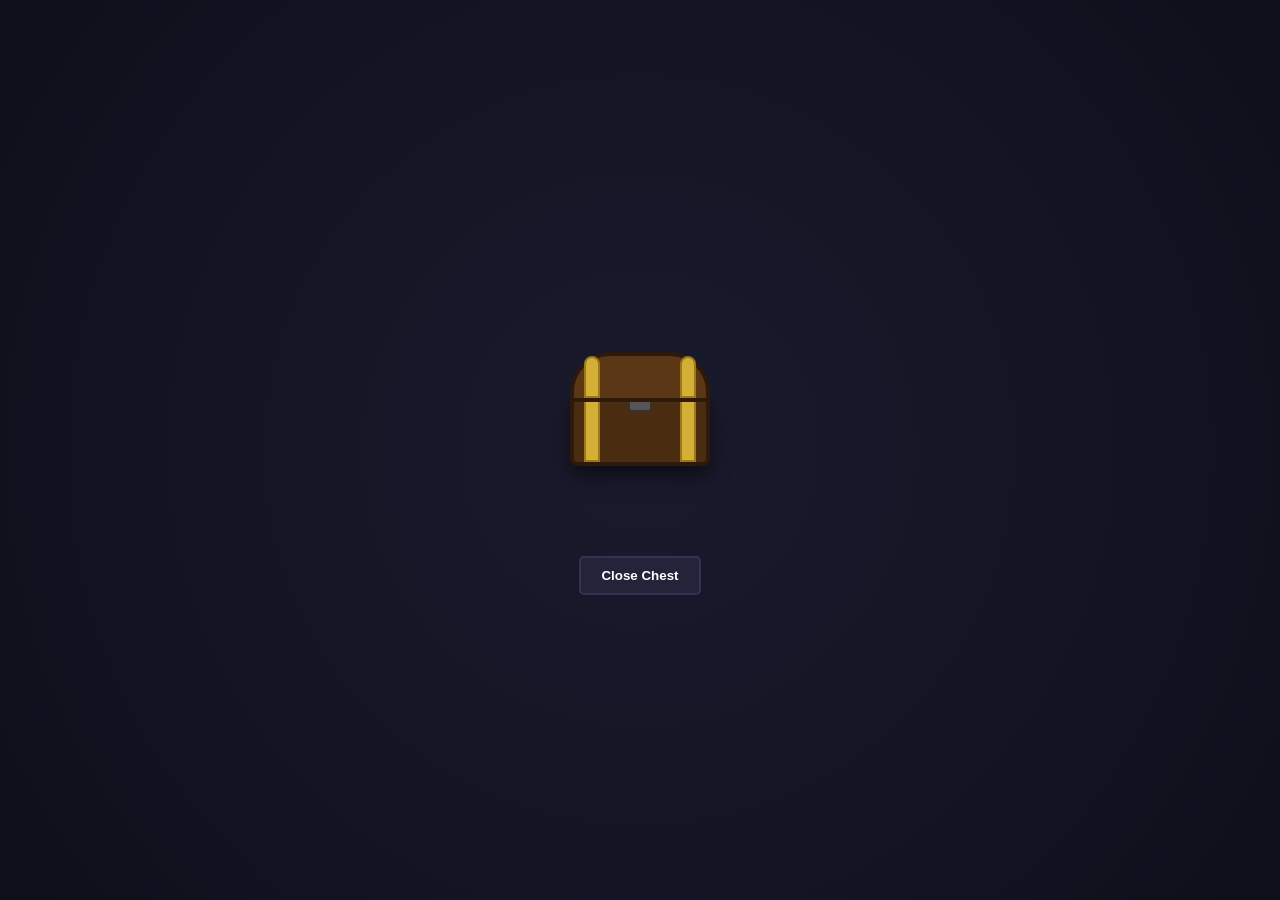
==== Recess/Chest/chest.html @ 76df5bac "Add files via upload" ====
<!DOCTYPE html>
<html lang="en">
<head>
    <meta charset="UTF-8">
    <meta name="viewport" content="width=device-width, initial-scale=1.0">
    <title>Treasure Chest Loot Drop</title>
    <link rel="stylesheet" href="style.css">
</head>
<body>

    <div class="chest-container" id="chestContainer" onclick="openChest()">
        <div class="loot-display" id="lootDisplay">
            <div class="loot-item" id="lootIcon">⚔️</div>
            <div class="loot-text" id="lootLabel">COMMON ITEM</div>
        </div>

        <div class="chest" id="chestMesh">
            <div class="chest-lid"></div>
            <div class="chest-base">
                <div class="lock"></div>
            </div>
        </div>
    </div>

    <button class="reset-btn" onclick="resetChest()">Close Chest</button>

    <script src="script.js"></script>
</body>
</html>
---- Recess/Chest/style.css ----
:root {
    --common-glow: 0 0 20px rgba(255, 255, 255, 0.6);
    --rare-glow: 0 0 25px rgba(0, 112, 221, 0.9);
    --epic-glow: 0 0 30px rgba(163, 53, 238, 1);
    --legendary-glow: 0 0 35px rgba(255, 128, 0, 1), 0 0 60px rgba(255, 215, 0, 0.7);
    
    --common-color: #ffffff;
    --rare-color: #0070dd;
    --epic-color: #a335ee;
    --legendary-color: #ff8000;
}

body {
    margin: 0;
    padding: 0;
    width: 100vw;
    height: 100vh;
    background: radial-gradient(circle, #1a1a2e 0%, #0f0f1b 100%);
    display: flex;
    flex-direction: column;
    justify-content: center;
    align-items: center;
    overflow: hidden;
    font-family: 'Segoe UI', Tahoma, Geneva, Verdana, sans-serif;
    perspective: 1000px;
}

/* --- Scene Container --- */
.chest-container {
    position: relative;
    width: 200px;
    height: 200px;
    cursor: pointer;
    display: flex;
    justify-content: center;
    align-items: center;
    transform-style: preserve-3d;
    transition: transform 0.2s;
}

.chest-container:hover:not(.opened) { transform: scale(1.05); }
.chest-container:active:not(.opened) { transform: scale(0.95); }

/* --- Chest Visuals --- */
.chest {
    position: relative;
    width: 140px;
    height: 120px;
    display: flex;
    flex-direction: column;
    justify-content: flex-end;
}

.chest-base {
    width: 140px;
    height: 70px;
    background: #4a2c11;
    border: 4px solid #2d1a0a;
    border-top: none;
    border-radius: 0 0 8px 8px;
    position: relative;
    box-shadow: 0 10px 20px rgba(0,0,0,0.5);
    z-index: 2;
    box-sizing: border-box;
}

.chest-base::before, .chest-base::after {
    content: '';
    position: absolute;
    top: 0;
    width: 16px;
    height: 100%;
    background: #d4af37; 
    border: 2px solid #997a15;
    box-sizing: border-box;
}
.chest-base::before { left: 10px; }
.chest-base::after { right: 10px; }

.lock {
    position: absolute;
    top: -12px;
    left: 50%;
    transform: translateX(-50%);
    width: 24px;
    height: 28px;
    background: #555;
    border: 2px solid #333;
    border-radius: 4px;
    z-index: 5;
    transition: transform 0.4s ease, opacity 0.2s;
    box-sizing: border-box;
}

.chest-lid {
    width: 140px;
    height: 50px;
    background: #5c3715;
    border: 4px solid #2d1a0a;
    border-radius: 40px 40px 0 0;
    position: absolute;
    top: 6px;
    left: 0;
    transform-origin: bottom center;
    transition: transform 0.6s cubic-bezier(0.175, 0.885, 0.32, 1.275);
    z-index: 3;
    box-sizing: border-box;
}

.chest-lid::before, .chest-lid::after {
    content: '';
    position: absolute;
    bottom: 0;
    width: 16px;
    height: 42px;
    background: #d4af37;
    border: 2px solid #997a15;
    border-radius: 10px 10px 0 0;
    box-sizing: border-box;
}
.chest-lid::before { left: 10px; }
.chest-lid::after { right: 10px; }

/* --- Animation States --- */
.chest-container.opened .chest-lid { transform: rotateX(-110deg) translateY(-10px); }
.chest-container.opened .lock { transform: translateX(-50%) translateY(15px) rotateX(180deg); opacity: 0; }

.rumble { animation: shake 0.4s linear infinite; }

@keyframes shake {
    0% { transform: translate(2px, 1px) rotate(0deg); }
    10% { transform: translate(-1px, -2px) rotate(-1deg); }
    20% { transform: translate(-3px, 0px) rotate(1deg); }
    30% { transform: translate(0px, 2px) rotate(0deg); }
    40% { transform: translate(1px, -1px) rotate(1deg); }
    50% { transform: translate(-1px, 2px) rotate(-1deg); }
    60% { transform: translate(-3px, 1px) rotate(0deg); }
    70% { transform: translate(2px, 1px) rotate(-1deg); }
    80% { transform: translate(-1px, -1px) rotate(1deg); }
    90% { transform: translate(2px, 2px) rotate(0deg); }
    100% { transform: translate(1px, -2px) rotate(1deg); }
}

/* --- Loot Display --- */
.loot-display {
    position: absolute;
    bottom: 80px;
    left: 50%;
    transform: translate(-50%, 0) scale(0);
    opacity: 0;
    z-index: 1;
    display: flex;
    flex-direction: column;
    align-items: center;
    transition: transform 0.6s cubic-bezier(0.175, 0.885, 0.32, 1.275), opacity 0.4s;
    pointer-events: none;
}

.chest-container.opened .loot-display {
    transform: translate(-50%, -80px) scale(1);
    opacity: 1;
    transition-delay: 0.3s;
}

.loot-item {
    font-size: 4rem;
    line-height: 1;
    text-align: center;
    animation: float 3s ease-in-out infinite alternate;
}

.reward-image-wrapper {
    display: flex;
    align-items: center;
    justify-content: center;
    width: 120px;
    height: 120px;
}

.reward-image {
    width: 100px;
    height: 100px;
    object-fit: contain;
    filter: drop-shadow(0 0 12px rgba(255,255,255,0.35));
}

.loot-text {
    margin-top: 15px;
    font-weight: bold;
    font-size: 1.1rem;
    text-shadow: 0 2px 4px rgba(0,0,0,0.8);
    letter-spacing: 1px;
    white-space: nowrap;
}

@keyframes float {
    0% { transform: translateY(0px); }
    100% { transform: translateY(-10px); }
}

/* --- Rarity Glow Assignments --- */
.rarity-common { text-shadow: var(--common-glow); color: var(--common-color); }
.rarity-rare { text-shadow: var(--rare-glow); color: var(--rare-color); }
.rarity-epic { text-shadow: var(--epic-glow); color: var(--epic-color); }
.rarity-legendary { text-shadow: var(--legendary-glow); color: var(--legendary-color); }

/* --- Particles --- */
.particle {
    position: absolute;
    background: white;
    border-radius: 50%;
    pointer-events: none;
    opacity: 1;
    z-index: 4;
}

.reset-btn {
    margin-top: 50px;
    padding: 10px 20px;
    background: #23233a;
    color: #fff;
    border: 2px solid #333352;
    border-radius: 5px;
    cursor: pointer;
    font-weight: bold;
    transition: background 0.2s;
}
.reset-btn:hover { background: #323252; }
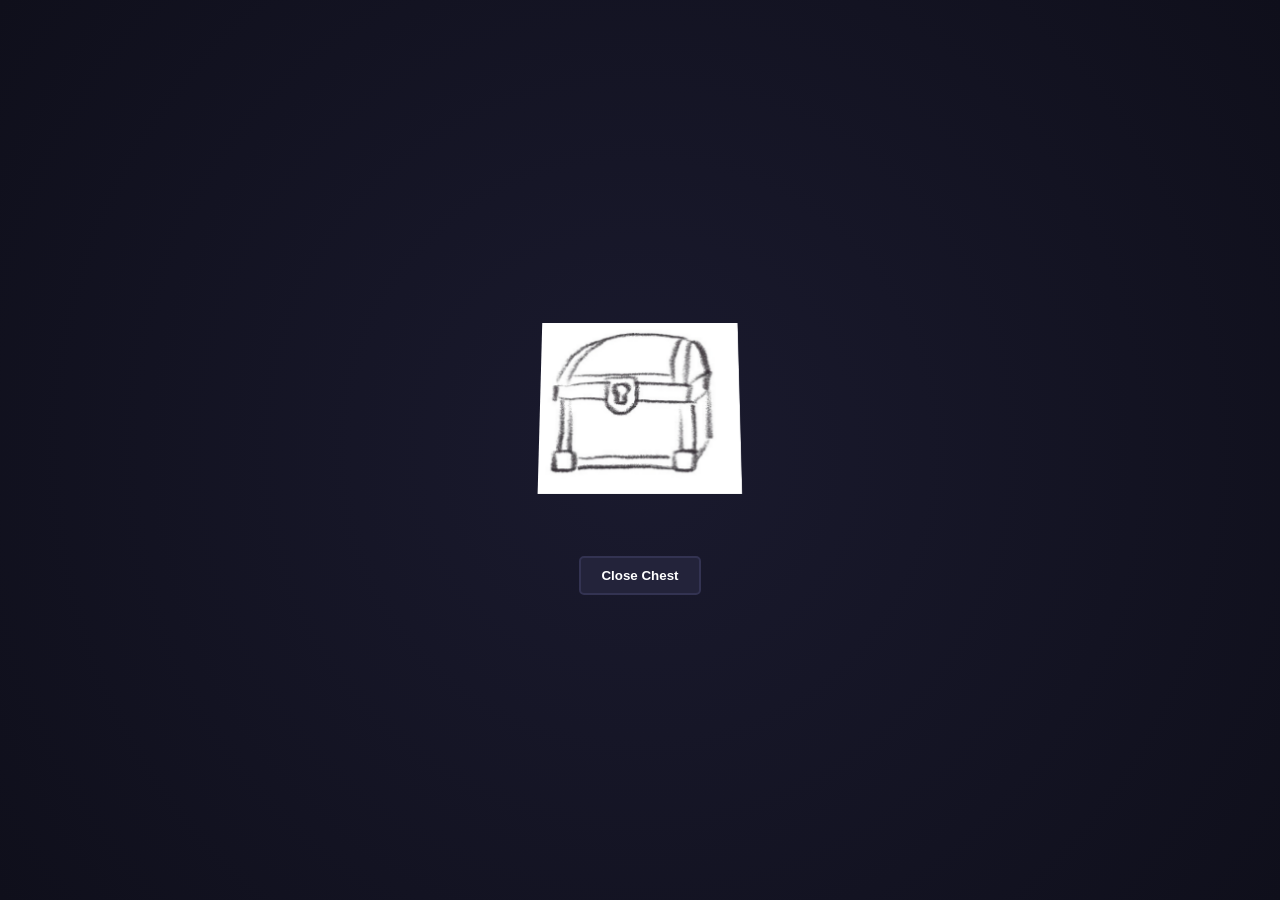
==== commit 228ece6e: "Update Chest page and add new chest images" ====
--- a/Recess/Chest/chest.html
+++ b/Recess/Chest/chest.html
@@ -9,17 +9,17 @@
 <body>
 
     <div class="chest-container" id="chestContainer" onclick="openChest()">
+        <!-- New background glow element -->
+        <div class="chest-glow" id="chestGlow"></div>
+
+        <!-- The Loot hidden inside/behind -->
         <div class="loot-display" id="lootDisplay">
             <div class="loot-item" id="lootIcon">⚔️</div>
             <div class="loot-text" id="lootLabel">COMMON ITEM</div>
         </div>
 
-        <div class="chest" id="chestMesh">
-            <div class="chest-lid"></div>
-            <div class="chest-base">
-                <div class="lock"></div>
-            </div>
-        </div>
+        <!-- The Chest Box -->
+        <div class="chest" id="chestMesh"></div>
     </div>
 
     <button class="reset-btn" onclick="resetChest()">Close Chest</button>
--- a/Recess/Chest/style.css
+++ b/Recess/Chest/style.css
@@ -36,6 +36,8 @@
     align-items: center;
     transform-style: preserve-3d;
     transition: transform 0.2s;
+    /* ADD THIS LINE: Tilts the camera down slightly so we look into the chest */
+    transform: rotateX(15deg); 
 }
 
 .chest-container:hover:not(.opened) { transform: scale(1.05); }
@@ -44,86 +46,36 @@
 /* --- Chest Visuals --- */
 .chest {
     position: relative;
-    width: 140px;
-    height: 120px;
-    display: flex;
-    flex-direction: column;
-    justify-content: flex-end;
-}
-
-.chest-base {
-    width: 140px;
-    height: 70px;
-    background: #4a2c11;
-    border: 4px solid #2d1a0a;
-    border-top: none;
-    border-radius: 0 0 8px 8px;
-    position: relative;
-    box-shadow: 0 10px 20px rgba(0,0,0,0.5);
-    z-index: 2;
-    box-sizing: border-box;
-}
-
-.chest-base::before, .chest-base::after {
-    content: '';
-    position: absolute;
-    top: 0;
-    width: 16px;
-    height: 100%;
-    background: #d4af37; 
-    border: 2px solid #997a15;
-    box-sizing: border-box;
-}
-.chest-base::before { left: 10px; }
-.chest-base::after { right: 10px; }
-
-.lock {
-    position: absolute;
-    top: -12px;
-    left: 50%;
-    transform: translateX(-50%);
-    width: 24px;
-    height: 28px;
-    background: #555;
-    border: 2px solid #333;
-    border-radius: 4px;
-    z-index: 5;
-    transition: transform 0.4s ease, opacity 0.2s;
-    box-sizing: border-box;
-}
-
-.chest-lid {
-    width: 140px;
-    height: 50px;
-    background: #5c3715;
-    border: 4px solid #2d1a0a;
-    border-radius: 40px 40px 0 0;
-    position: absolute;
-    top: 6px;
-    left: 0;
-    transform-origin: bottom center;
-    transition: transform 0.6s cubic-bezier(0.175, 0.885, 0.32, 1.275);
-    z-index: 3;
-    box-sizing: border-box;
-}
-
-.chest-lid::before, .chest-lid::after {
-    content: '';
-    position: absolute;
-    bottom: 0;
-    width: 16px;
-    height: 42px;
-    background: #d4af37;
-    border: 2px solid #997a15;
-    border-radius: 10px 10px 0 0;
-    box-sizing: border-box;
-}
-.chest-lid::before { left: 10px; }
-.chest-lid::after { right: 10px; }
+    width: 220px;
+    height: 180px;
+    display: flex;
+    align-items: center;
+    justify-content: center;
+    background-image: url('chestclosed.jpg');
+    background-size: contain;
+    background-repeat: no-repeat;
+    background-position: center;
+}
 
 /* --- Animation States --- */
-.chest-container.opened .chest-lid { transform: rotateX(-110deg) translateY(-10px); }
-.chest-container.opened .lock { transform: translateX(-50%) translateY(15px) rotateX(180deg); opacity: 0; }
+.chest-container.opened .chest {
+    animation: chest-open-sequence 0.25s cubic-bezier(0.22, 1, 0.36, 1) forwards;
+}
+
+@keyframes chest-open-sequence {
+    0% {
+        background-image: url('chestclosed.jpg');
+        transform: scale(1);
+    }
+    45% {
+        background-image: url('chestpartial.jpg');
+        transform: scale(1.02);
+    }
+    100% {
+        background-image: url('chestopen.jpg');
+        transform: scale(1);
+    }
+}
 
 .rumble { animation: shake 0.4s linear infinite; }
 
@@ -144,9 +96,9 @@
 /* --- Loot Display --- */
 .loot-display {
     position: absolute;
-    bottom: 80px;
+    top: 50%;
     left: 50%;
-    transform: translate(-50%, 0) scale(0);
+    transform: translate(-50%, -50%) scale(0);
     opacity: 0;
     z-index: 1;
     display: flex;
@@ -157,7 +109,7 @@
 }
 
 .chest-container.opened .loot-display {
-    transform: translate(-50%, -80px) scale(1);
+    transform: translate(-50%, -120px) scale(1);
     opacity: 1;
     transition-delay: 0.3s;
 }
@@ -213,6 +165,36 @@
     opacity: 1;
     z-index: 4;
 }
+
+/* --- Background Glow Behind Chest --- */
+.chest-glow {
+    position: absolute;
+    width: 300px;
+    height: 300px;
+    background: radial-gradient(circle, rgba(255, 255, 255, 0.4) 0%, rgba(255, 255, 255, 0) 70%);
+    border-radius: 50%;
+    top: 50%;
+    left: 50%;
+    transform: translate(-50%, -50%) scale(0);
+    opacity: 0;
+    pointer-events: none;
+    z-index: 0; /* Keep it behind everything else */
+    mix-blend-mode: screen;
+    transition: transform 0.8s cubic-bezier(0.175, 0.885, 0.32, 1.275), opacity 0.6s;
+}
+
+/* Scale up the glow when opened */
+.chest-container.opened .chest-glow {
+    transform: translate(-50%, -50%) scale(1.3);
+    opacity: 1;
+    transition-delay: 0.2s;
+}
+
+/* Dynamic glow modifiers based on rarity color tokens */
+.glow-common { background: radial-gradient(circle, rgba(255, 255, 255, 0.5) 0%, rgba(255, 255, 255, 0) 70%); }
+.glow-rare { background: radial-gradient(circle, rgba(0, 112, 221, 0.6) 0%, rgba(0, 112, 221, 0) 70%); }
+.glow-epic { background: radial-gradient(circle, rgba(163, 53, 238, 0.6) 0%, rgba(163, 53, 238, 0) 70%); }
+.glow-legendary { background: radial-gradient(circle, rgba(255, 128, 0, 0.7) 0%, rgba(255, 215, 0, 0) 75%); }
 
 .reset-btn {
     margin-top: 50px;
